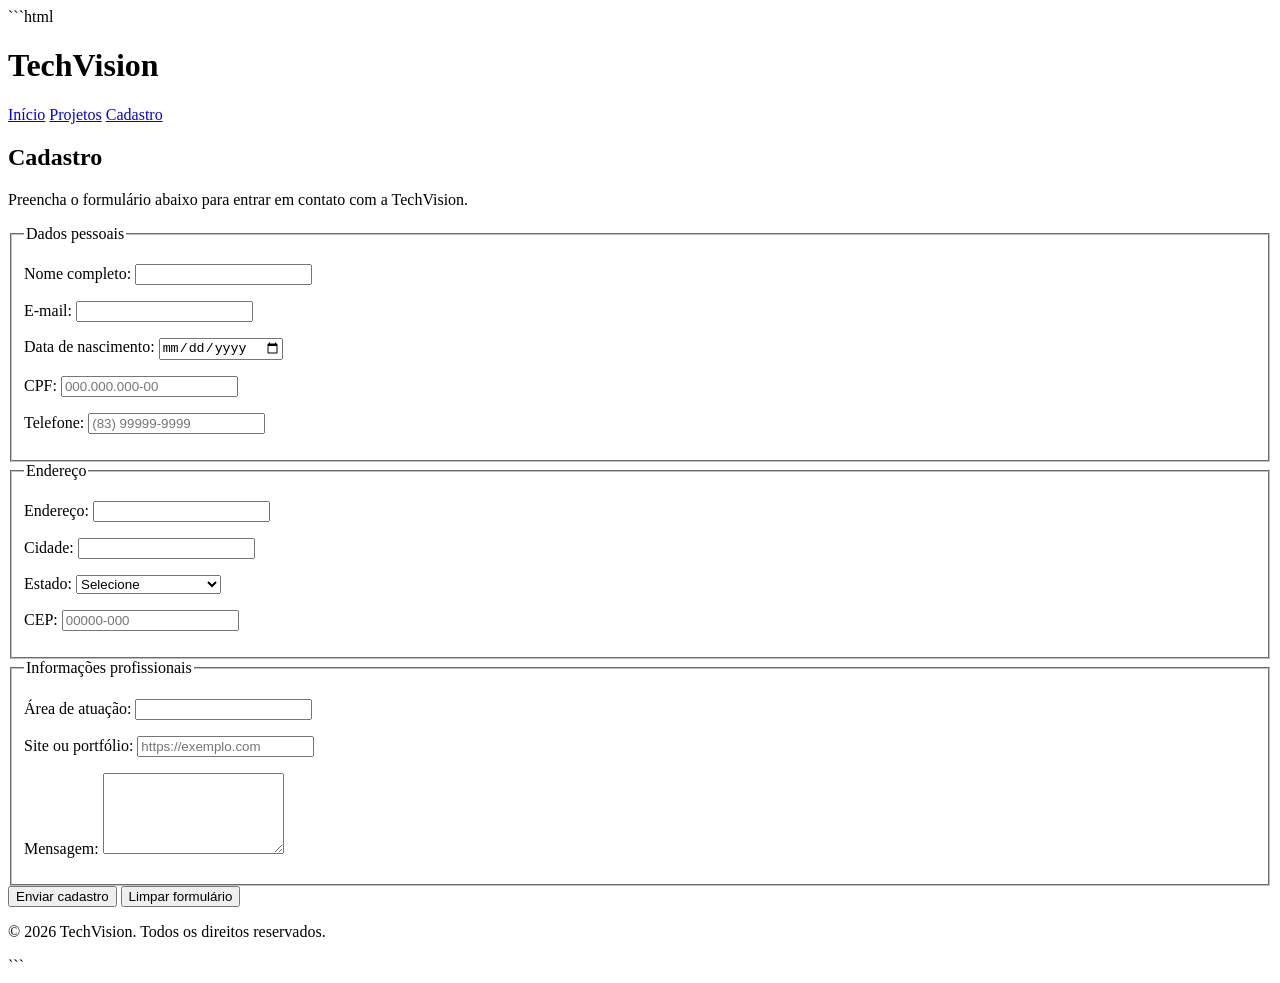
==== cadastro.html @ e02f8d34 "Create cadastro.html Adicionar página cadastro" ====
```html
<!DOCTYPE html>
<html lang="pt-BR">
<head>
    <meta charset="UTF-8">
    <meta name="viewport" content="width=device-width, initial-scale=1.0">
    <meta name="description" content="Formulário de cadastro da TechVision.">
    <title>TechVision | Cadastro</title>
</head>

<body>

    <header>
        <h1>TechVision</h1>

        <nav aria-label="Navegação principal">
            <a href="index.html">Início</a>
            <a href="projetos.html">Projetos</a>
            <a href="cadastro.html">Cadastro</a>
        </nav>
    </header>

    <main>

        <section>
            <h2>Cadastro</h2>

            <p>
                Preencha o formulário abaixo para entrar em contato
                com a TechVision.
            </p>

            <form action="#" method="post">

                <fieldset>
                    <legend>Dados pessoais</legend>

                    <p>
                        <label for="nome">Nome completo:</label>
                        <input type="text"
                               id="nome"
                               name="nome"
                               autocomplete="name"
                               required
                               minlength="3">
                    </p>

                    <p>
                        <label for="email">E-mail:</label>
                        <input type="email"
                               id="email"
                               name="email"
                               autocomplete="email"
                               required>
                    </p>

                    <p>
                        <label for="nascimento">Data de nascimento:</label>
                        <input type="date"
                               id="nascimento"
                               name="nascimento"
                               required>
                    </p>

                    <p>
                        <label for="cpf">CPF:</label>
                        <input type="text"
                               id="cpf"
                               name="cpf"
                               inputmode="numeric"
                               pattern="[0-9]{3}\.?[0-9]{3}\.?[0-9]{3}-?[0-9]{2}"
                               placeholder="000.000.000-00"
                               title="Digite um CPF válido."
                               required>
                    </p>

                    <p>
                        <label for="telefone">Telefone:</label>
                        <input type="tel"
                               id="telefone"
                               name="telefone"
                               autocomplete="tel"
                               pattern="\(?[0-9]{2}\)?\s?[0-9]{4,5}-?[0-9]{4}"
                               placeholder="(83) 99999-9999"
                               title="Digite um telefone válido."
                               required>
                    </p>

                </fieldset>

                <fieldset>
                    <legend>Endereço</legend>

                    <p>
                        <label for="endereco">Endereço:</label>
                        <input type="text"
                               id="endereco"
                               name="endereco"
                               autocomplete="street-address"
                               required>
                    </p>

                    <p>
                        <label for="cidade">Cidade:</label>
                        <input type="text"
                               id="cidade"
                               name="cidade"
                               autocomplete="address-level2"
                               required>
                    </p>

                    <p>
                        <label for="estado">Estado:</label>
                        <select id="estado"
                                name="estado"
                                autocomplete="address-level1"
                                required>
                            <option value="">Selecione</option>
                            <option value="PB">Paraíba</option>
                            <option value="PE">Pernambuco</option>
                            <option value="RN">Rio Grande do Norte</option>
                            <option value="CE">Ceará</option>
                            <option value="BA">Bahia</option>
                            <option value="SP">São Paulo</option>
                            <option value="RJ">Rio de Janeiro</option>
                            <option value="MG">Minas Gerais</option>
                        </select>
                    </p>

                    <p>
                        <label for="cep">CEP:</label>
                        <input type="text"
                               id="cep"
                               name="cep"
                               inputmode="numeric"
                               autocomplete="postal-code"
                               pattern="[0-9]{5}-?[0-9]{3}"
                               placeholder="00000-000"
                               title="Digite um CEP válido."
                               required>
                    </p>

                </fieldset>

                <fieldset>
                    <legend>Informações profissionais</legend>

                    <p>
                        <label for="profissao">Área de atuação:</label>
                        <input type="text"
                               id="profissao"
                               name="profissao">
                    </p>

                    <p>
                        <label for="portfolio">Site ou portfólio:</label>
                        <input type="url"
                               id="portfolio"
                               name="portfolio"
                               placeholder="https://exemplo.com">
                    </p>

                    <p>
                        <label for="mensagem">Mensagem:</label>
                        <textarea id="mensagem"
                                  name="mensagem"
                                  rows="5"
                                  maxlength="500"></textarea>
                    </p>

                </fieldset>

                <button type="submit">Enviar cadastro</button>
                <button type="reset">Limpar formulário</button>

            </form>
        </section>

    </main>

    <footer>
        <p>&copy; 2026 TechVision. Todos os direitos reservados.</p>
    </footer>

</body>
</html>
```
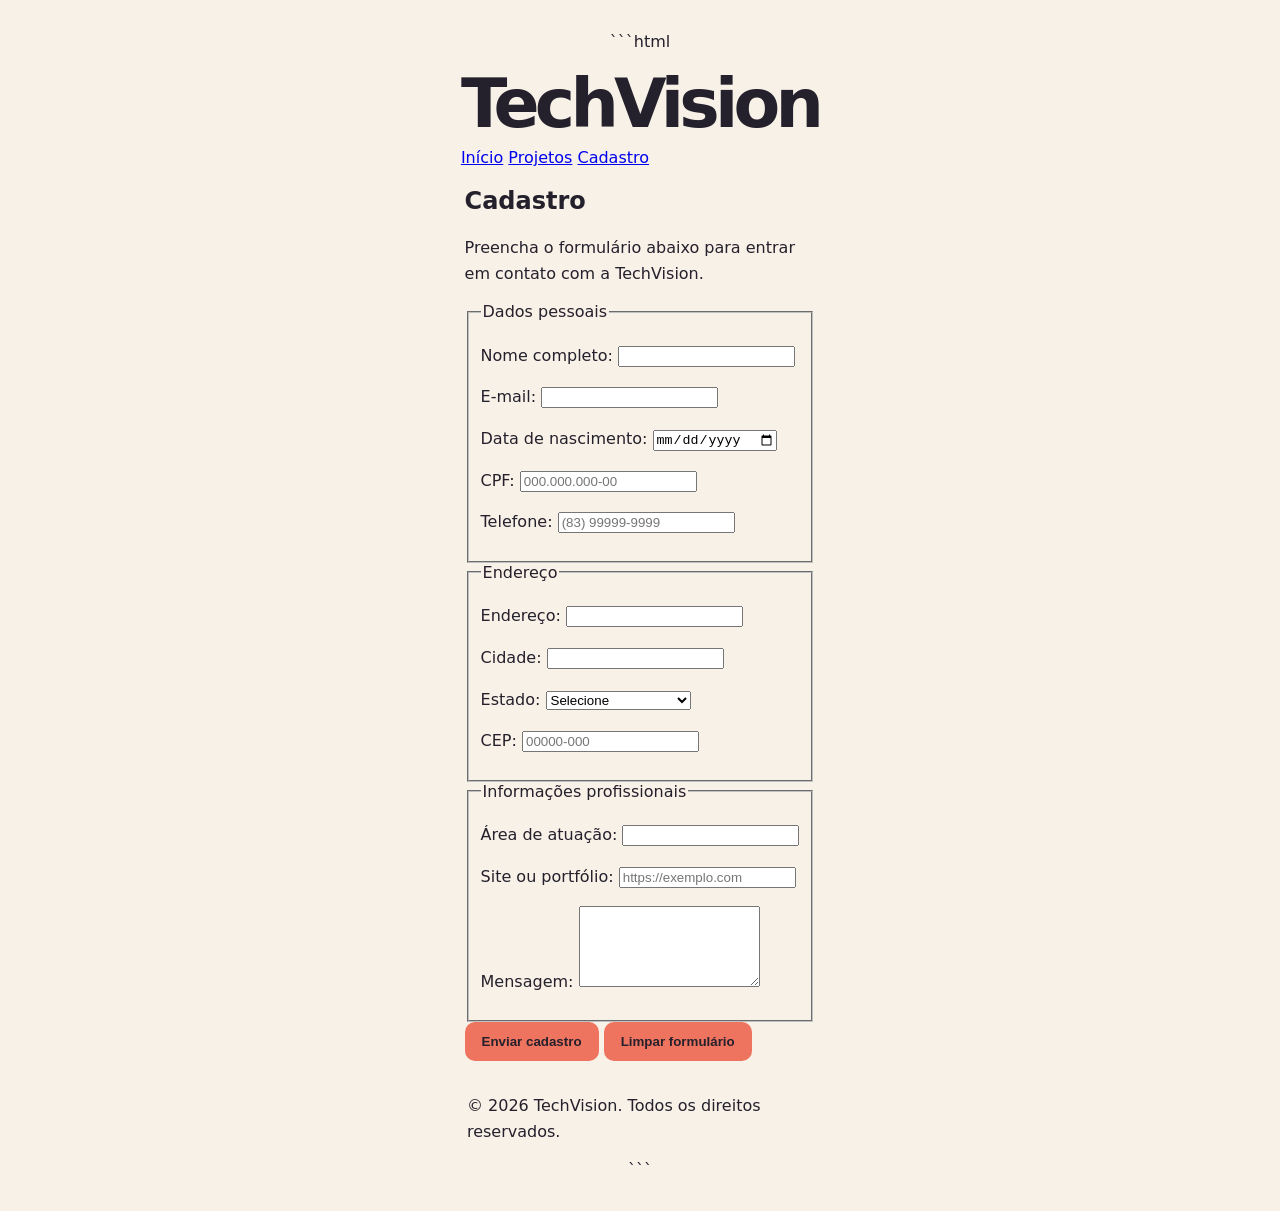
==== commit a0f6d628: "Update cadastro.html" ====
--- a/cadastro.html
+++ b/cadastro.html
@@ -6,6 +6,7 @@
     <meta name="viewport" content="width=device-width, initial-scale=1.0">
     <meta name="description" content="Formulário de cadastro da TechVision.">
     <title>TechVision | Cadastro</title>
+    <link rel="stylesheet" href="css/style.css">
 </head>
 
 <body>
--- a/css/style.css
+++ b/css/style.css
@@ -0,0 +1,37 @@
+:root {
+  font-family: system-ui, sans-serif;
+  color: #24202c;
+  background: #f7f1e7;
+}
+
+* { box-sizing: border-box; }
+body {
+  margin: 0;
+  min-height: 100vh;
+  display: grid;
+  place-items: center;
+  padding: 32px;
+}
+.card {
+  width: min(100%, 480px);
+  padding: 42px;
+  border: 2px solid #24202c;
+  border-radius: 24px;
+  background: #f5e55f;
+  box-shadow: 9px 9px 0 #24202c;
+}
+.badge {
+  display: inline-block;
+  padding: 6px 10px;
+  border-radius: 999px;
+  background: #24202c;
+  color: #f5e55f;
+  font-size: 11px;
+  text-transform: uppercase;
+  letter-spacing: .12em;
+}
+h1 { margin: 22px 0 14px; font-size: clamp(42px, 8vw, 68px); line-height: .9; letter-spacing: -.07em; }
+h1 em { color: #ef745f; font-style: normal; }
+p { max-width: 34ch; line-height: 1.6; }
+button { border: 0; border-radius: 10px; padding: 12px 17px; background: #ef745f; color: #24202c; font-weight: 700; cursor: pointer; }
+#message { display: block; margin-top: 18px; font-size: 12px; opacity: .65; }
